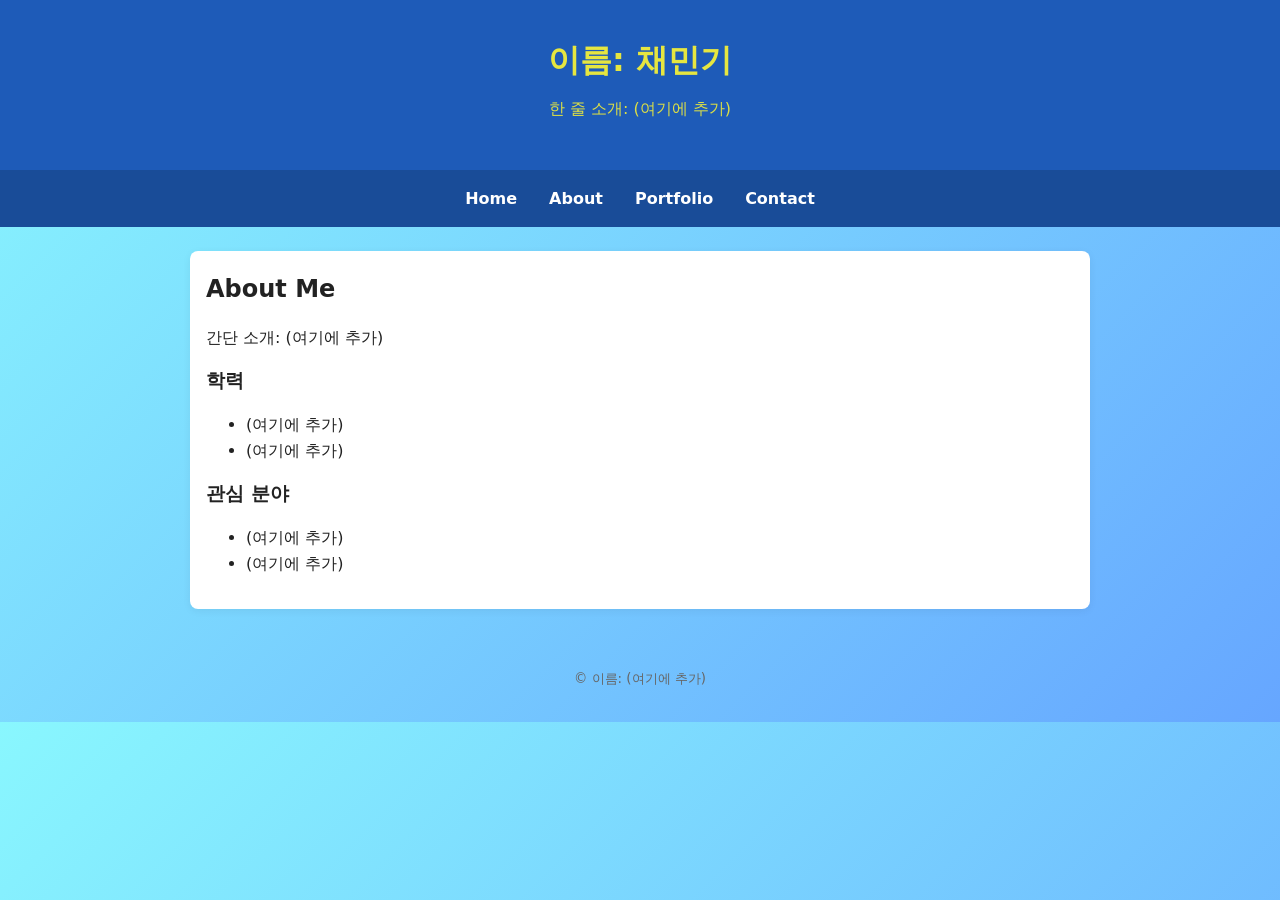
==== about.html @ 53387d63 "Add files via upload" ====
<!DOCTYPE html>
<html lang="ko">
<head>
  <meta charset="UTF-8" />
  <meta name="viewport" content="width=device-width, initial-scale=1.0"/>
  <title>인터넷활용 실습 템플릿</title>
  <link rel="stylesheet" href="style.css">
</head>
<body>
<header>
  <h1>이름: 채민기</h1>
  <p class="subtitle">한 줄 소개: (여기에 추가)</p>
</header>
<nav>
  <a href="index.html">Home</a>
  <a href="about.html">About</a>
  <a href="portfolio.html">Portfolio</a>
  <a href="contact.html">Contact</a>
</nav>
<main class="container">
<section>
  <h2>About Me</h2>
  <p>간단 소개: (여기에 추가)</p>
  <h3>학력</h3>
  <ul>
    <li>(여기에 추가)</li>
    <li>(여기에 추가)</li>
  </ul>
  <h3>관심 분야</h3>
  <ul>
    <li>(여기에 추가)</li>
    <li>(여기에 추가)</li>
  </ul>
</section>
</main>
<footer>
  <small>&copy; <span id="year"></span> 이름: (여기에 추가)</small>
</footer>
<script src="script.js"></script>
</body>
</html>
---- style.css ----
/* =============================================================
   색상 테마는 "여기"에서 바꿉니다. (파랑 계열 기본)
   원하는 색상 코드로 아래 4가지만 바꿔보세요.
   ------------------------------------------------------------- */
:root {
  --primary: #1e5bb8;      /* 메인 포인트 색상 */
  --primary-dark: #194c98; /* 호버/진한 포인트 */
  --bg: #f7f9fc;           /* 전체 배경 색 */
  --text: #222222;         /* 본문 글자 색 */
}
/* ============================================================= */

* { box-sizing: border-box; }
body {
  margin: 0;
  font-family: system-ui, -apple-system, "Segoe UI", Roboto, "Noto Sans KR", Arial, sans-serif;
  background: linear-gradient(135deg, #89f7fe, #66a6ff);
  color: var(--text);
  line-height: 1.6;
}

header {
  padding: 2rem 1rem;
  text-align: center;
  background: var(--primary);
  color: rgb(230, 230, 64);
}
header .subtitle { margin-top: .25rem; opacity: .95; }

nav {
  background: var(--primary-dark);
  display: flex;
  gap: 1rem;
  padding: .75rem 1rem;
  justify-content: center;
  flex-wrap: wrap;
}
nav a {
  color: #ffffff;
  text-decoration: none;
  font-weight: 600;
  padding: .25rem .5rem;
}
nav a:hover { text-decoration: underline; }

.glass { background: rgba(255, 255, 255, 0.2); /* 반투명 */ backdrop-filter: blur(10px); /* 흐림 효과 */ border-radius: 15px; border: 1px solid rgba(255,255,255,0.3); padding: 20px; margin: 10px; transition: transform 1.3s ease; }

.container {
  max-width: 900px;
  margin: 1.5rem auto;
  padding: 1rem;
  background: #ffffff;
  border-radius: 8px;
  box-shadow: 0 2px 8px rgba(0,0,0,.06);
}

section { margin-bottom: 1rem; }
h1, h2, h3 { margin: .2rem 0 .6rem; }

.contact-form {
  display: grid;
  grid-template-columns: 1fr;
  gap: .5rem;
  margin-top: 1rem;
}
input, textarea {
  width: 100%;
  padding: .6rem;
  border: 1px solid #ddd;
  border-radius: 6px;
  font: inherit;
}
button {
  padding: .6rem .8rem;
  border: none;
  border-radius: 6px;
  background: var(--primary);
  color: #fff;
  cursor: pointer;
  font-weight: 600;
}
button:hover { background: var(--primary-dark); }

footer {
  text-align: center;
  padding: 2rem 1rem;
  color: #666;
}

@media (max-width: 600px) {
  header h1 { font-size: 1.25rem; }
  .container { margin: 1rem; padding: .75rem; }
}
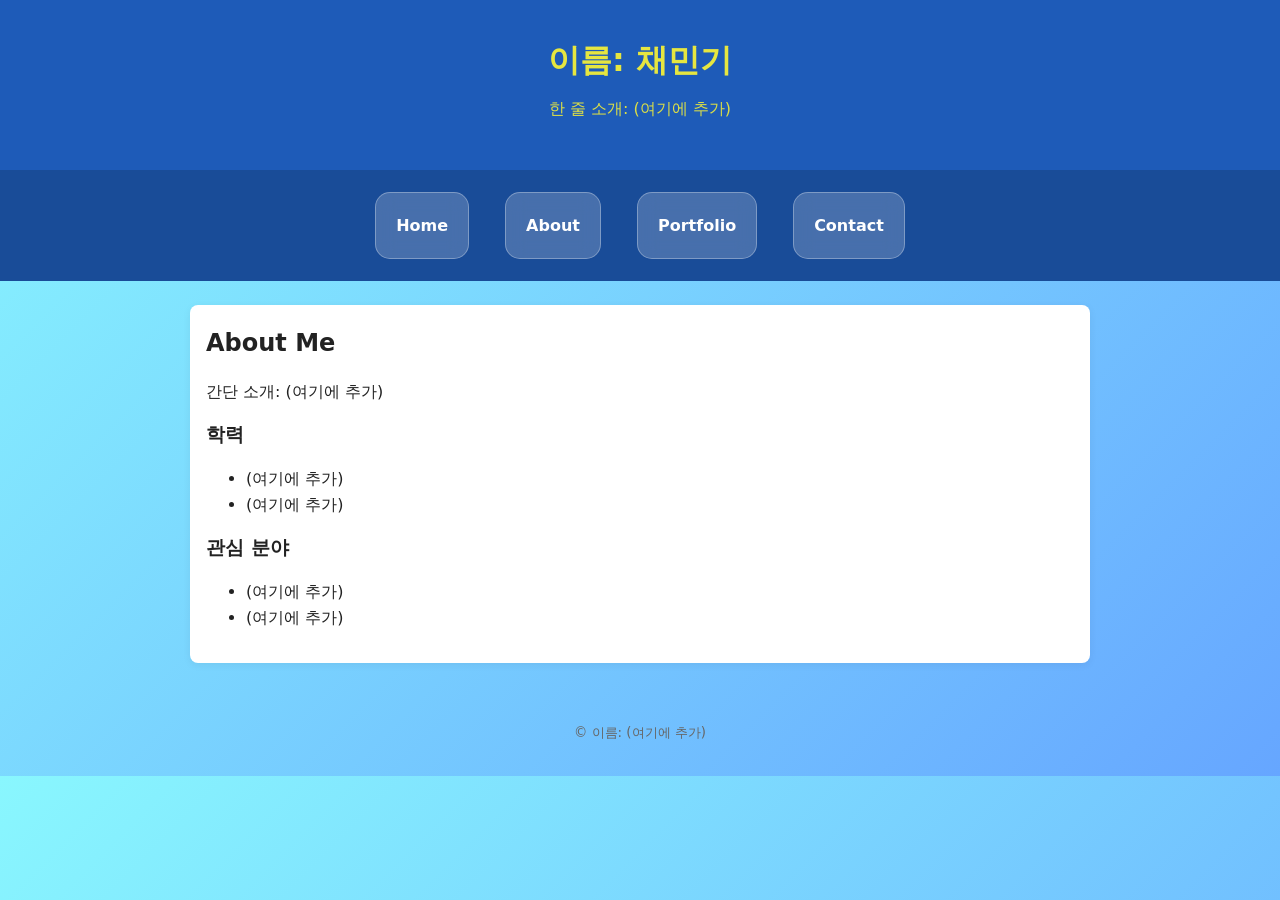
==== commit 982f930e: "Add files via upload" ====
--- a/about.html
+++ b/about.html
@@ -12,10 +12,10 @@
   <p class="subtitle">한 줄 소개: (여기에 추가)</p>
 </header>
 <nav>
-  <a href="index.html">Home</a>
-  <a href="about.html">About</a>
-  <a href="portfolio.html">Portfolio</a>
-  <a href="contact.html">Contact</a>
+  <a href="index.html" class="glass">Home</a>
+  <a href="about.html"class="glass">About</a>
+  <a href="portfolio.html"class="glass">Portfolio</a>
+  <a href="contact.html"class="glass">Contact</a>
 </nav>
 <main class="container">
 <section>
--- a/style.css
+++ b/style.css
@@ -43,7 +43,11 @@
 }
 nav a:hover { text-decoration: underline; }
 
-.glass { background: rgba(255, 255, 255, 0.2); /* 반투명 */ backdrop-filter: blur(10px); /* 흐림 효과 */ border-radius: 15px; border: 1px solid rgba(255,255,255,0.3); padding: 20px; margin: 10px; transition: transform 1.3s ease; }
+.glass { background: rgba(255, 255, 255, 0.2);
+  /* 반투명 */ backdrop-filter: blur(10px); /* 흐림 효과 */
+   border-radius: 15px; border: 1px solid rgba(255,255,255,0.3);
+    padding: 20px; margin: 10px; transition: transform 1.3s ease;
+  }
 
 .container {
   max-width: 900px;
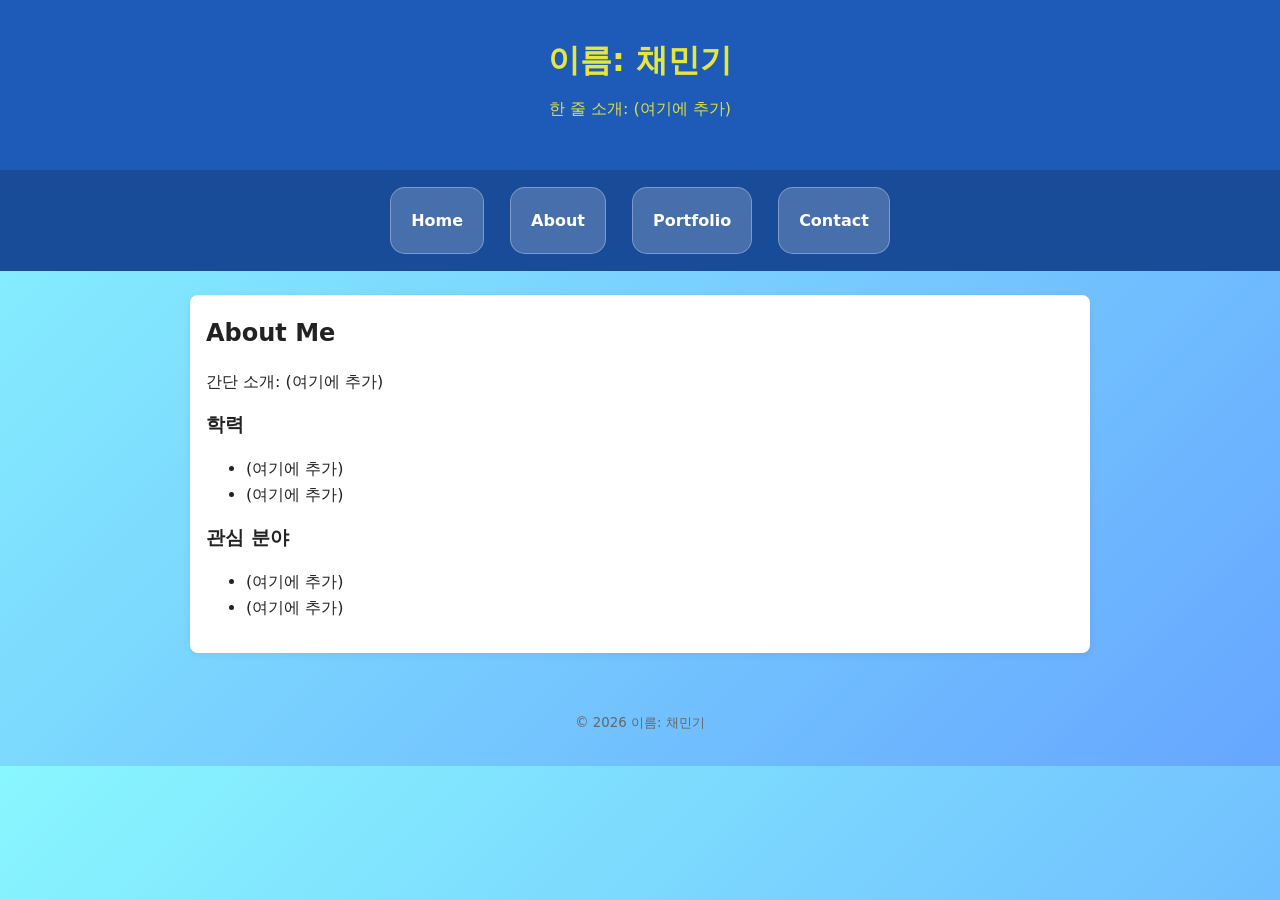
==== commit 9b87c5db: "Add files via upload" ====
--- a/about.html
+++ b/about.html
@@ -34,7 +34,7 @@
 </section>
 </main>
 <footer>
-  <small>&copy; <span id="year"></span> 이름: (여기에 추가)</small>
+  <small>&copy; <span id="year"></span> 이름: 채민기</small>
 </footer>
 <script src="script.js"></script>
 </body>
--- a/style.css
+++ b/style.css
@@ -27,6 +27,40 @@
 }
 header .subtitle { margin-top: .25rem; opacity: .95; }
 
+/* 헤더 정렬 (제목 + 버튼 양쪽 배치) */
+.header-flex {
+    display: flex;
+    justify-content: space-between;
+    align-items: left;
+}
+
+/* 다크모드 버튼 스타일 */
+#darkBtn {
+    background: rgba(255,255,255,0.3);
+    border: none;
+    padding: 10px;
+    border-radius: 10px;
+    cursor: pointer;
+}
+
+/* 전체 배경 */
+body.dark {
+    background: linear-gradient(135deg, #232526, #414345);
+    color: white;
+}
+
+/* 카드 스타일 */
+body.dark .glass {
+    background: rgba(0, 0, 0, 0.3);
+    border: 1px solid rgba(255,255,255,0.2);
+}
+
+/* 버튼 색 */
+body.dark button {
+    background: #333;
+    color: white;
+}
+
 nav {
   background: var(--primary-dark);
   display: flex;
@@ -41,13 +75,17 @@
   font-weight: 600;
   padding: .25rem .5rem;
 }
-nav a:hover { text-decoration: underline; }
+nav a:hover { text-decoration: none; }
 
-.glass { background: rgba(255, 255, 255, 0.2);
-  /* 반투명 */ backdrop-filter: blur(10px); /* 흐림 효과 */
-   border-radius: 15px; border: 1px solid rgba(255,255,255,0.3);
-    padding: 20px; margin: 10px; transition: transform 1.3s ease;
-  }
+.glass { background: rgba(255, 255, 255, 0.2); /* 반투명 */ 
+  backdrop-filter: blur(10px); /* 흐림 효과 */
+  border-radius: 15px; border: 1px solid rgba(255,255,255,0.3);
+  padding: 20px; margin: 5px; transition: transform 1.3s ease;
+}
+
+.glass:hover {
+  transform: translateY(-10px);
+}
 
 .container {
   max-width: 900px;
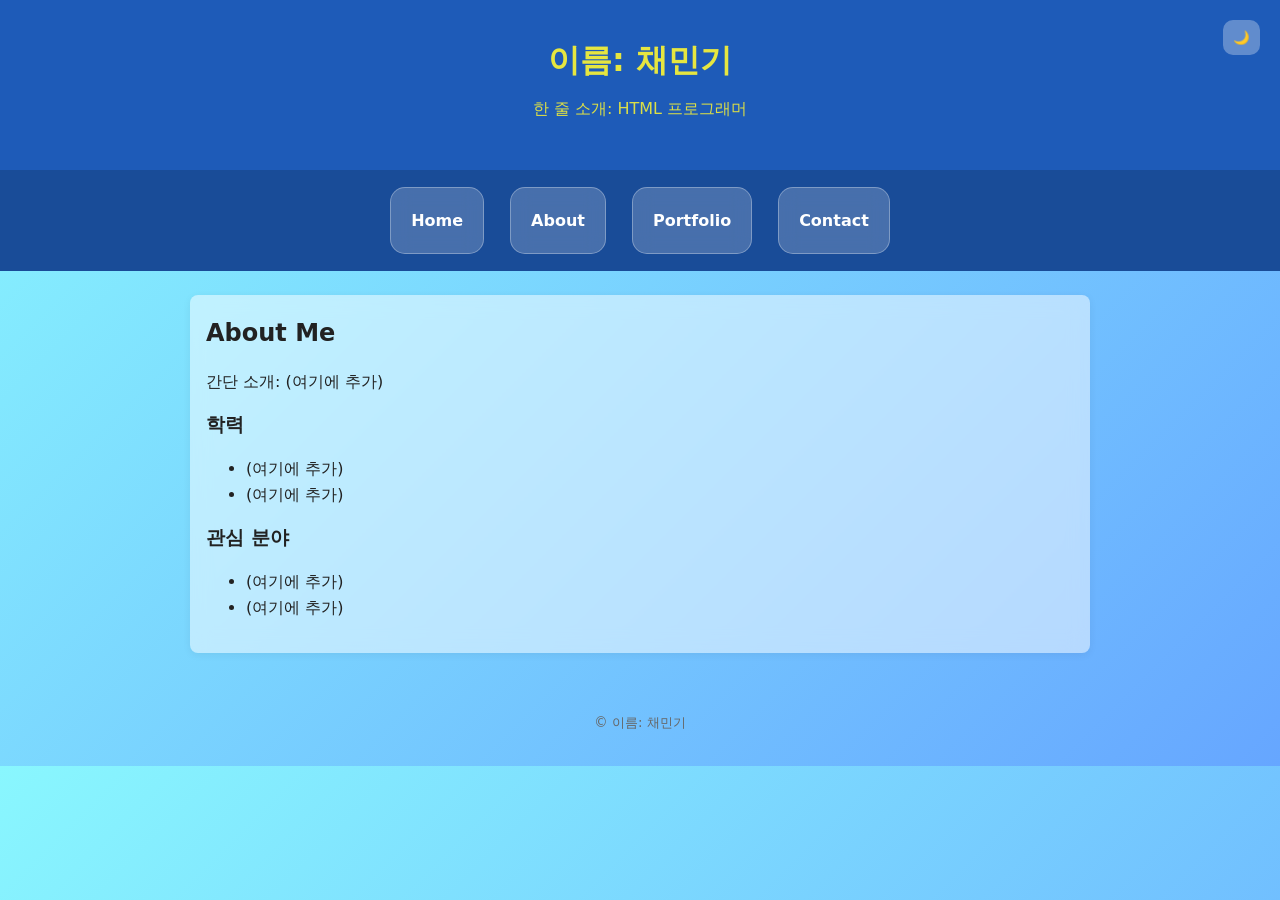
==== commit 433f7293: "Add files via upload" ====
--- a/about.html
+++ b/about.html
@@ -1,41 +1,45 @@
 <!DOCTYPE html>
 <html lang="ko">
+
 <head>
   <meta charset="UTF-8" />
-  <meta name="viewport" content="width=device-width, initial-scale=1.0"/>
+  <meta name="viewport" content="width=device-width, initial-scale=1.0" />
   <title>인터넷활용 실습 템플릿</title>
   <link rel="stylesheet" href="style.css">
 </head>
+
 <body>
-<header>
-  <h1>이름: 채민기</h1>
-  <p class="subtitle">한 줄 소개: (여기에 추가)</p>
-</header>
-<nav>
-  <a href="index.html" class="glass">Home</a>
-  <a href="about.html"class="glass">About</a>
-  <a href="portfolio.html"class="glass">Portfolio</a>
-  <a href="contact.html"class="glass">Contact</a>
-</nav>
-<main class="container">
-<section>
-  <h2>About Me</h2>
-  <p>간단 소개: (여기에 추가)</p>
-  <h3>학력</h3>
-  <ul>
-    <li>(여기에 추가)</li>
-    <li>(여기에 추가)</li>
-  </ul>
-  <h3>관심 분야</h3>
-  <ul>
-    <li>(여기에 추가)</li>
-    <li>(여기에 추가)</li>
-  </ul>
-</section>
-</main>
-<footer>
-  <small>&copy; <span id="year"></span> 이름: 채민기</small>
-</footer>
-<script src="script.js"></script>
+  <header>
+    <button onclick="toggleDarkMode()" id="darkBtn">🌙</button>
+    <h1>이름: 채민기</h1>
+    <p class="subtitle">한 줄 소개: HTML 프로그래머</p>
+  </header>
+  <nav>
+    <a href="index.html" class="glass">Home</a>
+    <a href="about.html" class="glass">About</a>
+    <a href="portfolio.html" class="glass">Portfolio</a>
+    <a href="contact.html" class="glass">Contact</a>
+  </nav>
+  <main class="container">
+    <section>
+      <h2>About Me</h2>
+      <p>간단 소개: (여기에 추가)</p>
+      <h3>학력</h3>
+      <ul>
+        <li>(여기에 추가)</li>
+        <li>(여기에 추가)</li>
+      </ul>
+      <h3>관심 분야</h3>
+      <ul>
+        <li>(여기에 추가)</li>
+        <li>(여기에 추가)</li>
+      </ul>
+    </section>
+  </main>
+  <footer>
+    <small>&copy; <span id="year"></span> 이름: 채민기</small>
+  </footer>
+  <script src="script.js"></script>
 </body>
-</html>
+
+</html>
--- a/style.css
+++ b/style.css
@@ -3,14 +3,22 @@
    원하는 색상 코드로 아래 4가지만 바꿔보세요.
    ------------------------------------------------------------- */
 :root {
-  --primary: #1e5bb8;      /* 메인 포인트 색상 */
-  --primary-dark: #194c98; /* 호버/진한 포인트 */
-  --bg: #f7f9fc;           /* 전체 배경 색 */
-  --text: #222222;         /* 본문 글자 색 */
-}
+  --primary: #1e5bb8;
+  /* 메인 포인트 색상 */
+  --primary-dark: #194c98;
+  /* 호버/진한 포인트 */
+  --bg: #f7f9fc;
+  /* 전체 배경 색 */
+  --text: #222222;
+  /* 본문 글자 색 */
+}
+
 /* ============================================================= */
 
-* { box-sizing: border-box; }
+* {
+  box-sizing: border-box;
+}
+
 body {
   margin: 0;
   font-family: system-ui, -apple-system, "Segoe UI", Roboto, "Noto Sans KR", Arial, sans-serif;
@@ -25,40 +33,72 @@
   background: var(--primary);
   color: rgb(230, 230, 64);
 }
-header .subtitle { margin-top: .25rem; opacity: .95; }
+
+header .subtitle {
+  margin-top: .25rem;
+  opacity: .95;
+}
 
 /* 헤더 정렬 (제목 + 버튼 양쪽 배치) */
 .header-flex {
-    display: flex;
-    justify-content: space-between;
-    align-items: left;
+  display: flex;
+  justify-content: space-between;
+  align-items: left;
 }
 
 /* 다크모드 버튼 스타일 */
 #darkBtn {
-    background: rgba(255,255,255,0.3);
-    border: none;
-    padding: 10px;
-    border-radius: 10px;
-    cursor: pointer;
+  position: fixed;
+  /* 화면상 고정 위치 설정 */
+  top: 20px;
+  /* 상단에서 20px 떨어짐 */
+  right: 20px;
+  /* 오른쪽에서 20px 떨어짐 */
+  z-index: 1000;
+  /* 다른 요소들보다 위에 보이도록 설정 */
+  background: rgba(255, 255, 255, 0.3);
+  border: none;
+  padding: 10px;
+  border-radius: 10px;
+  cursor: pointer;
 }
 
 /* 전체 배경 */
 body.dark {
-    background: linear-gradient(135deg, #232526, #414345);
-    color: white;
+  background: linear-gradient(135deg, #232526, #414345);
+  color: black;
+}
+
+/* 다크모드 상태 */
+body.dark label {
+    color: #e0e0e0; /* 라벨을 밝은 회색으로 */
+}
+body.dark input {
+    background-color:  rgba(255, 255, 255, 0.4);   /* 입력창 배경을 어둡게 */
+    color: black;             /* 입력하는 글자색을 하얗게 */
+    border: 1px solid #555;   /* 테두리도 너무 튀지 않게 조정 */
+}
+
+body.dark textarea {
+    background-color:  rgba(255, 255, 255, 0.4);   /* 입력창 배경을 어둡게 */
+    color: black;             /* 입력하는 글자색을 하얗게 */
+    border: 1px solid #555;   /* 테두리도 너무 튀지 않게 조정 */
 }
 
 /* 카드 스타일 */
 body.dark .glass {
-    background: rgba(0, 0, 0, 0.3);
-    border: 1px solid rgba(255,255,255,0.2);
+  background: rgba(0, 0, 0, 0.3);
+  border: 1px solid rgba(255, 255, 255, 0.2);
 }
 
 /* 버튼 색 */
 body.dark button {
-    background: #333;
-    color: white;
+  background: #333;
+  color: white;
+}
+
+nav.dark {
+  background: rgba(0, 0, 0, 0.3);
 }
 
 nav {
@@ -69,18 +109,28 @@
   justify-content: center;
   flex-wrap: wrap;
 }
+
 nav a {
   color: #ffffff;
   text-decoration: none;
   font-weight: 600;
   padding: .25rem .5rem;
 }
-nav a:hover { text-decoration: none; }
-
-.glass { background: rgba(255, 255, 255, 0.2); /* 반투명 */ 
-  backdrop-filter: blur(10px); /* 흐림 효과 */
-  border-radius: 15px; border: 1px solid rgba(255,255,255,0.3);
-  padding: 20px; margin: 5px; transition: transform 1.3s ease;
+
+nav a:hover {
+  text-decoration: none;
+}
+
+.glass {
+  background: rgba(255, 255, 255, 0.2);
+  /* 반투명 */
+  backdrop-filter: blur(10px);
+  /* 흐림 효과 */
+  border-radius: 15px;
+  border: 1px solid rgba(255, 255, 255, 0.3);
+  padding: 20px;
+  margin: 5px;
+  transition: transform 1.3s ease;
 }
 
 .glass:hover {
@@ -91,13 +141,22 @@
   max-width: 900px;
   margin: 1.5rem auto;
   padding: 1rem;
-  background: #ffffff;
+  background: rgba(255, 255, 255, 0.5);
+  backdrop-filter: blur(10px);
+  /* 흐림 효과 */
   border-radius: 8px;
-  box-shadow: 0 2px 8px rgba(0,0,0,.06);
-}
-
-section { margin-bottom: 1rem; }
-h1, h2, h3 { margin: .2rem 0 .6rem; }
+  box-shadow: 0 2px 8px rgba(0, 0, 0, .06);
+}
+
+section {
+  margin-bottom: 1rem;
+}
+
+h1,
+h2,
+h3 {
+  margin: .2rem 0 .6rem;
+}
 
 .contact-form {
   display: grid;
@@ -105,13 +164,16 @@
   gap: .5rem;
   margin-top: 1rem;
 }
-input, textarea {
+
+input,
+textarea {
   width: 100%;
   padding: .6rem;
   border: 1px solid #ddd;
   border-radius: 6px;
   font: inherit;
 }
+
 button {
   padding: .6rem .8rem;
   border: none;
@@ -121,7 +183,10 @@
   cursor: pointer;
   font-weight: 600;
 }
-button:hover { background: var(--primary-dark); }
+
+button:hover {
+  background: var(--primary-dark);
+}
 
 footer {
   text-align: center;
@@ -130,6 +195,12 @@
 }
 
 @media (max-width: 600px) {
-  header h1 { font-size: 1.25rem; }
-  .container { margin: 1rem; padding: .75rem; }
-}
+  header h1 {
+    font-size: 1.25rem;
+  }
+
+  .container {
+    margin: 1rem;
+    padding: .75rem;
+  }
+}
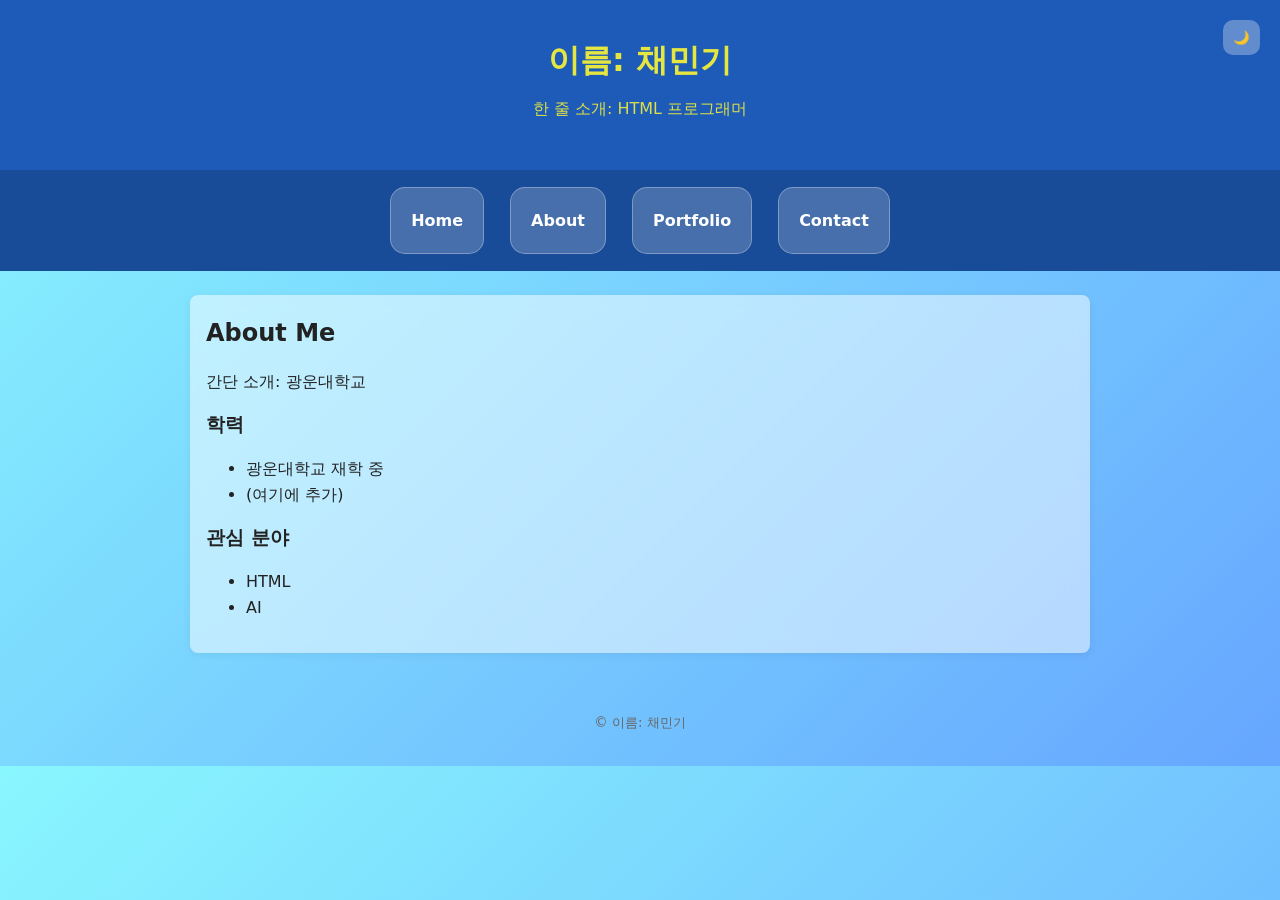
==== commit 0b6bc0b9: "Add files via upload" ====
--- a/about.html
+++ b/about.html
@@ -23,16 +23,16 @@
   <main class="container">
     <section>
       <h2>About Me</h2>
-      <p>간단 소개: (여기에 추가)</p>
+      <p>간단 소개: 광운대학교</p>
       <h3>학력</h3>
       <ul>
-        <li>(여기에 추가)</li>
+        <li>광운대학교 재학 중</li>
         <li>(여기에 추가)</li>
       </ul>
       <h3>관심 분야</h3>
       <ul>
-        <li>(여기에 추가)</li>
-        <li>(여기에 추가)</li>
+        <li>HTML</li>
+        <li>AI</li>
       </ul>
     </section>
   </main>
--- a/style.css
+++ b/style.css
@@ -69,6 +69,16 @@
   color: black;
 }
 
+body.dark header {
+  background: linear-gradient(135deg, #1b1c1e, #2e2e31);
+  color: rgb(230, 230, 64);
+}
+
+body.dark nav {
+  background: linear-gradient(135deg, #303133, #313333);
+  color: black;
+}
+
 /* 다크모드 상태 */
 body.dark label {
     color: #e0e0e0; /* 라벨을 밝은 회색으로 */
